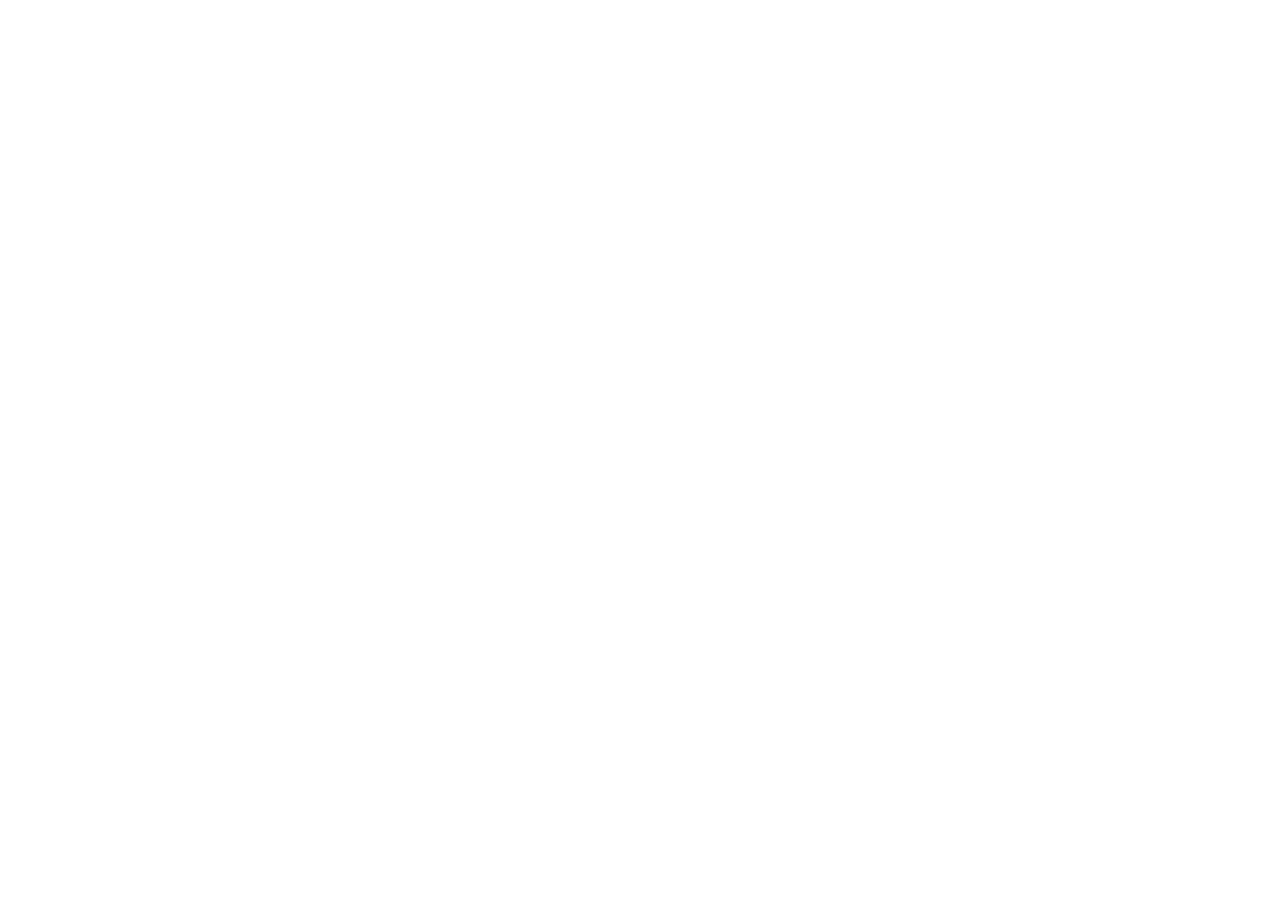
==== src/index.html @ 2e260c8b "Initial commit" ====
<!DOCTYPE html>
<html lang="en">
  <head>
    <meta charset="UTF-8" />
    <link rel="icon" type="image/svg+xml" href="/favicon.svg" />
    <meta name="viewport" content="width=device-width, initial-scale=1.0" />
    <title>Vanilla App Template</title>
    <link rel="stylesheet" href="./css/styles.css" />
  </head>
  <body>
    <load src="./partials/header.html" icon-path="img/sprite.svg#logo" />

    <main>
      <!-- Loads the specified .html file -->
      <load src="./partials/vite-promo.html" />
      <load src="./partials/badges.html" />
    </main>

    <load src="./partials/footer.html" />

    <script type="module" src="./main.js"></script>
  </body>
</html>
---- src/css/styles.css ----
/**
  |============================
  | include css partials with
  | default @import url()
  |============================
*/
/* Common styles */
@import url('./reset.css');
@import url('./base.css');
@import url('./container.css');
@import url('./animations.css');

/* Sections style */
@import url('./header.css');
@import url('./vite-promo.css');
@import url('./badges.css');
@import url('./back-link.css');
@import url('./footer.css');
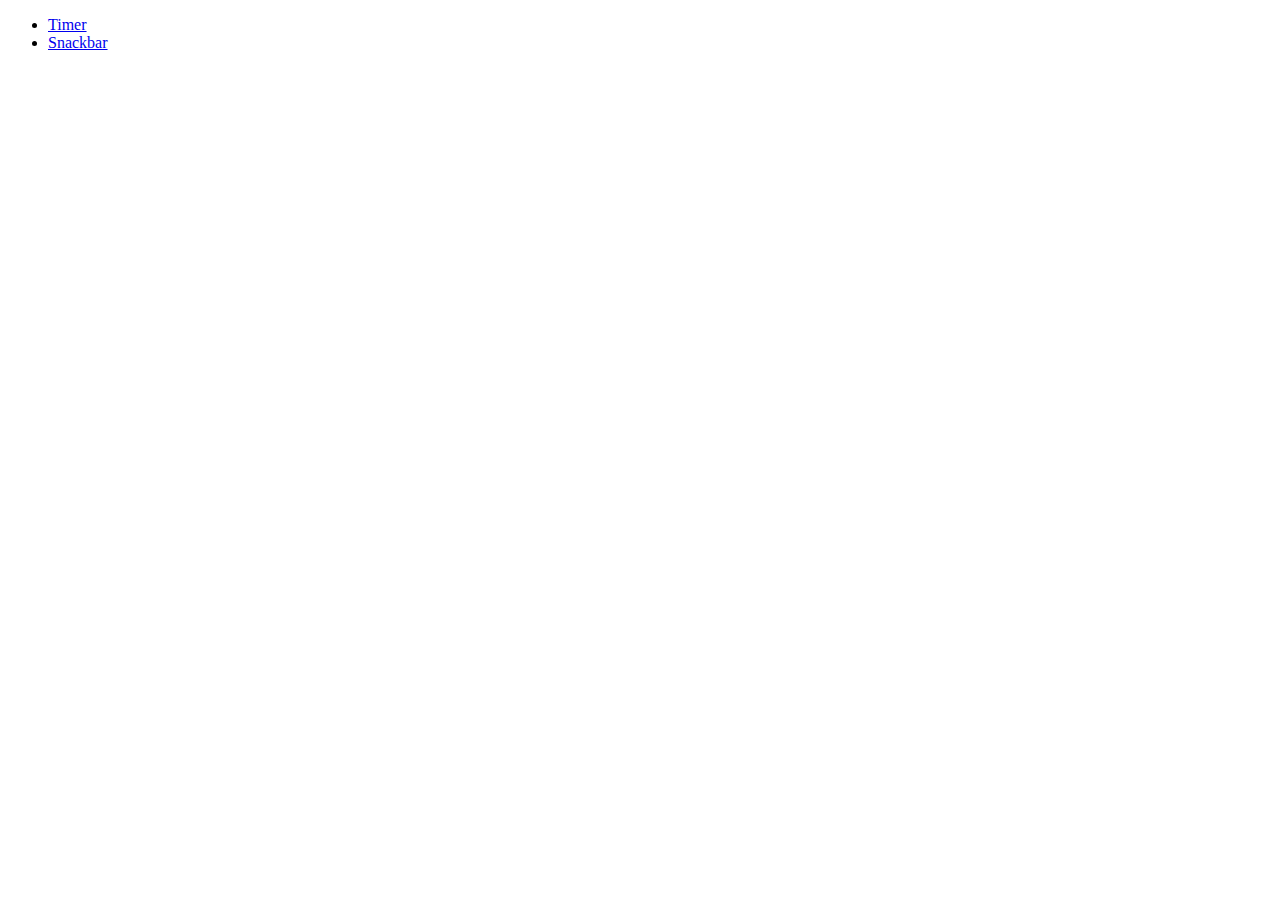
==== commit 2fd01cc2: "init" ====
--- a/src/index.html
+++ b/src/index.html
@@ -1,23 +1,15 @@
 <!DOCTYPE html>
 <html lang="en">
-  <head>
-    <meta charset="UTF-8" />
+<head>
+    <meta charset="UTF-8">
+    <meta name="viewport" content="width=device-width, initial-scale=1.0">
     <link rel="icon" type="image/svg+xml" href="/favicon.svg" />
-    <meta name="viewport" content="width=device-width, initial-scale=1.0" />
-    <title>Vanilla App Template</title>
-    <link rel="stylesheet" href="./css/styles.css" />
-  </head>
-  <body>
-    <load src="./partials/header.html" icon-path="img/sprite.svg#logo" />
-
-    <main>
-      <!-- Loads the specified .html file -->
-      <load src="./partials/vite-promo.html" />
-      <load src="./partials/badges.html" />
-    </main>
-
-    <load src="./partials/footer.html" />
-
-    <script type="module" src="./main.js"></script>
-  </body>
-</html>
+    <title>Homework 10</title>
+</head>
+<body>
+    <ul>
+        <li><a href="./1-timer.html">Timer</a></li>
+        <li><a href="./2-snackbar.html">Snackbar</a></li>
+    </ul>
+</body>
+</html>